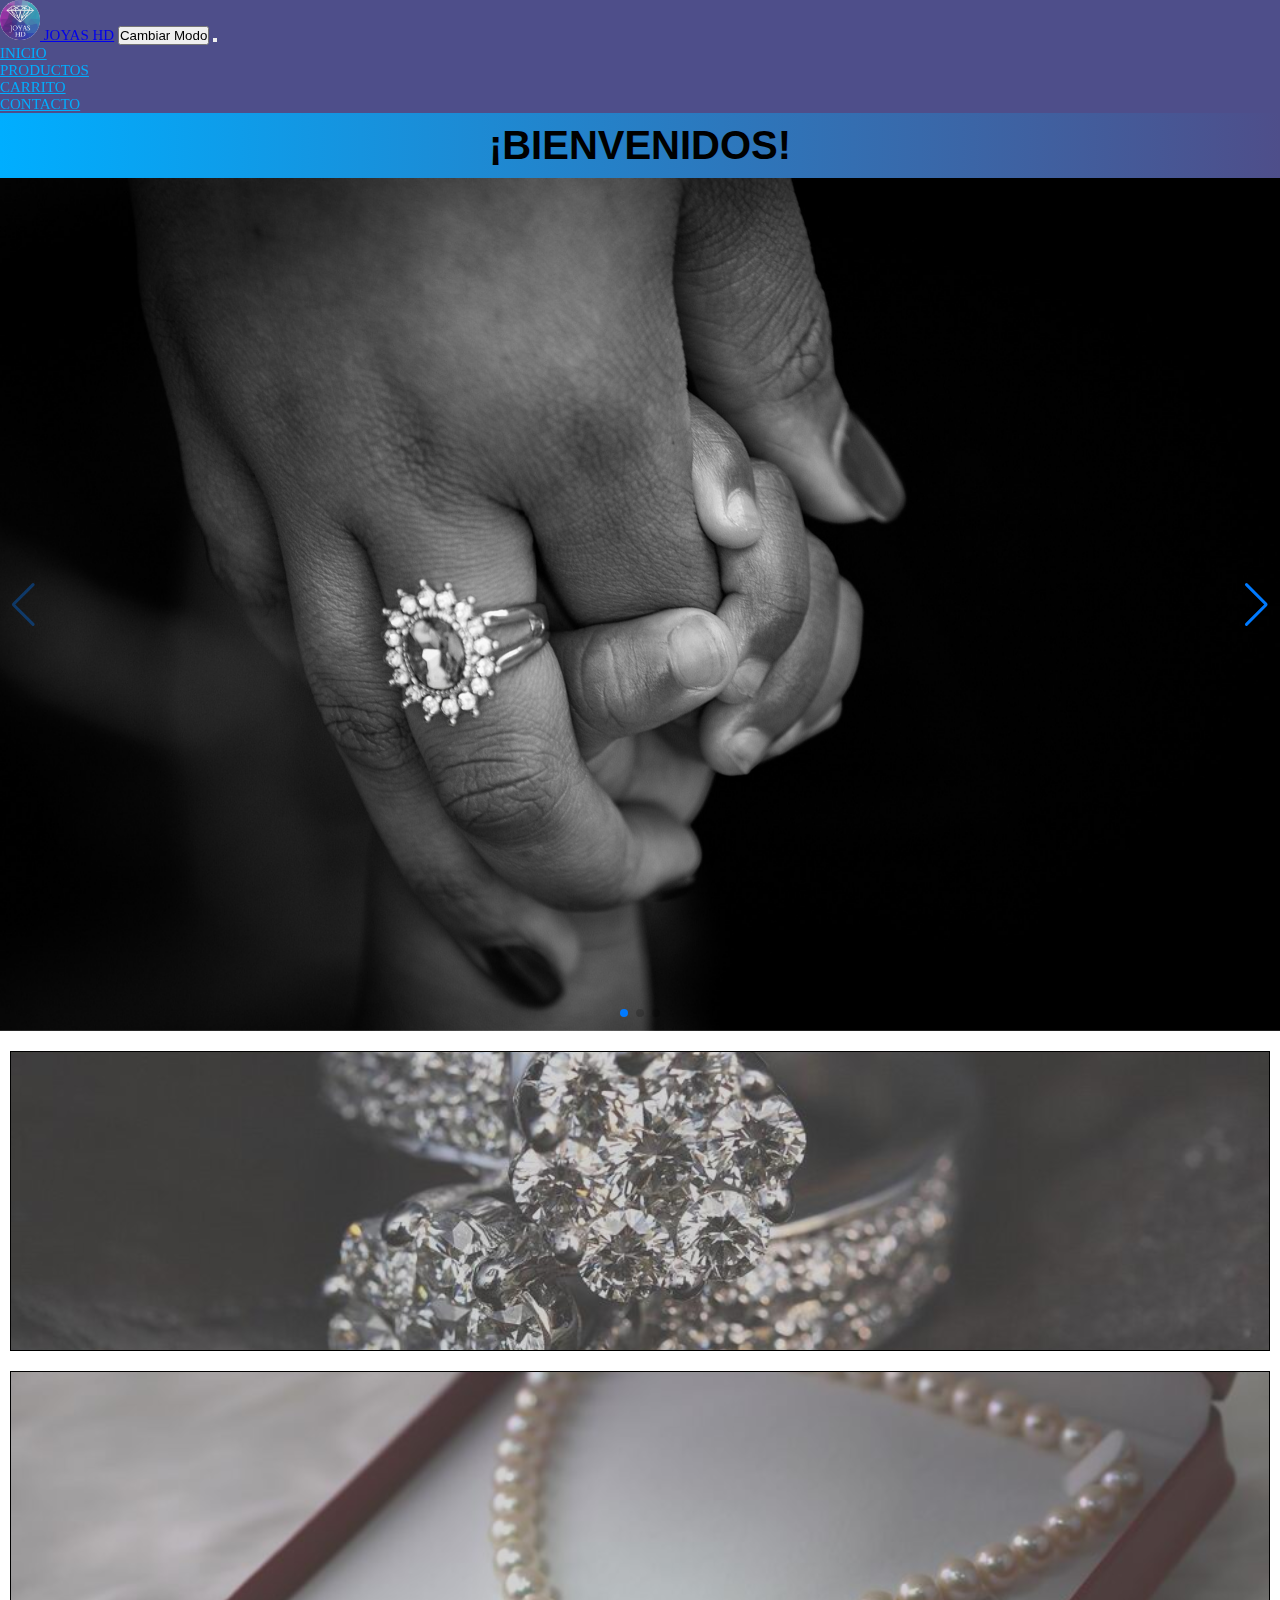
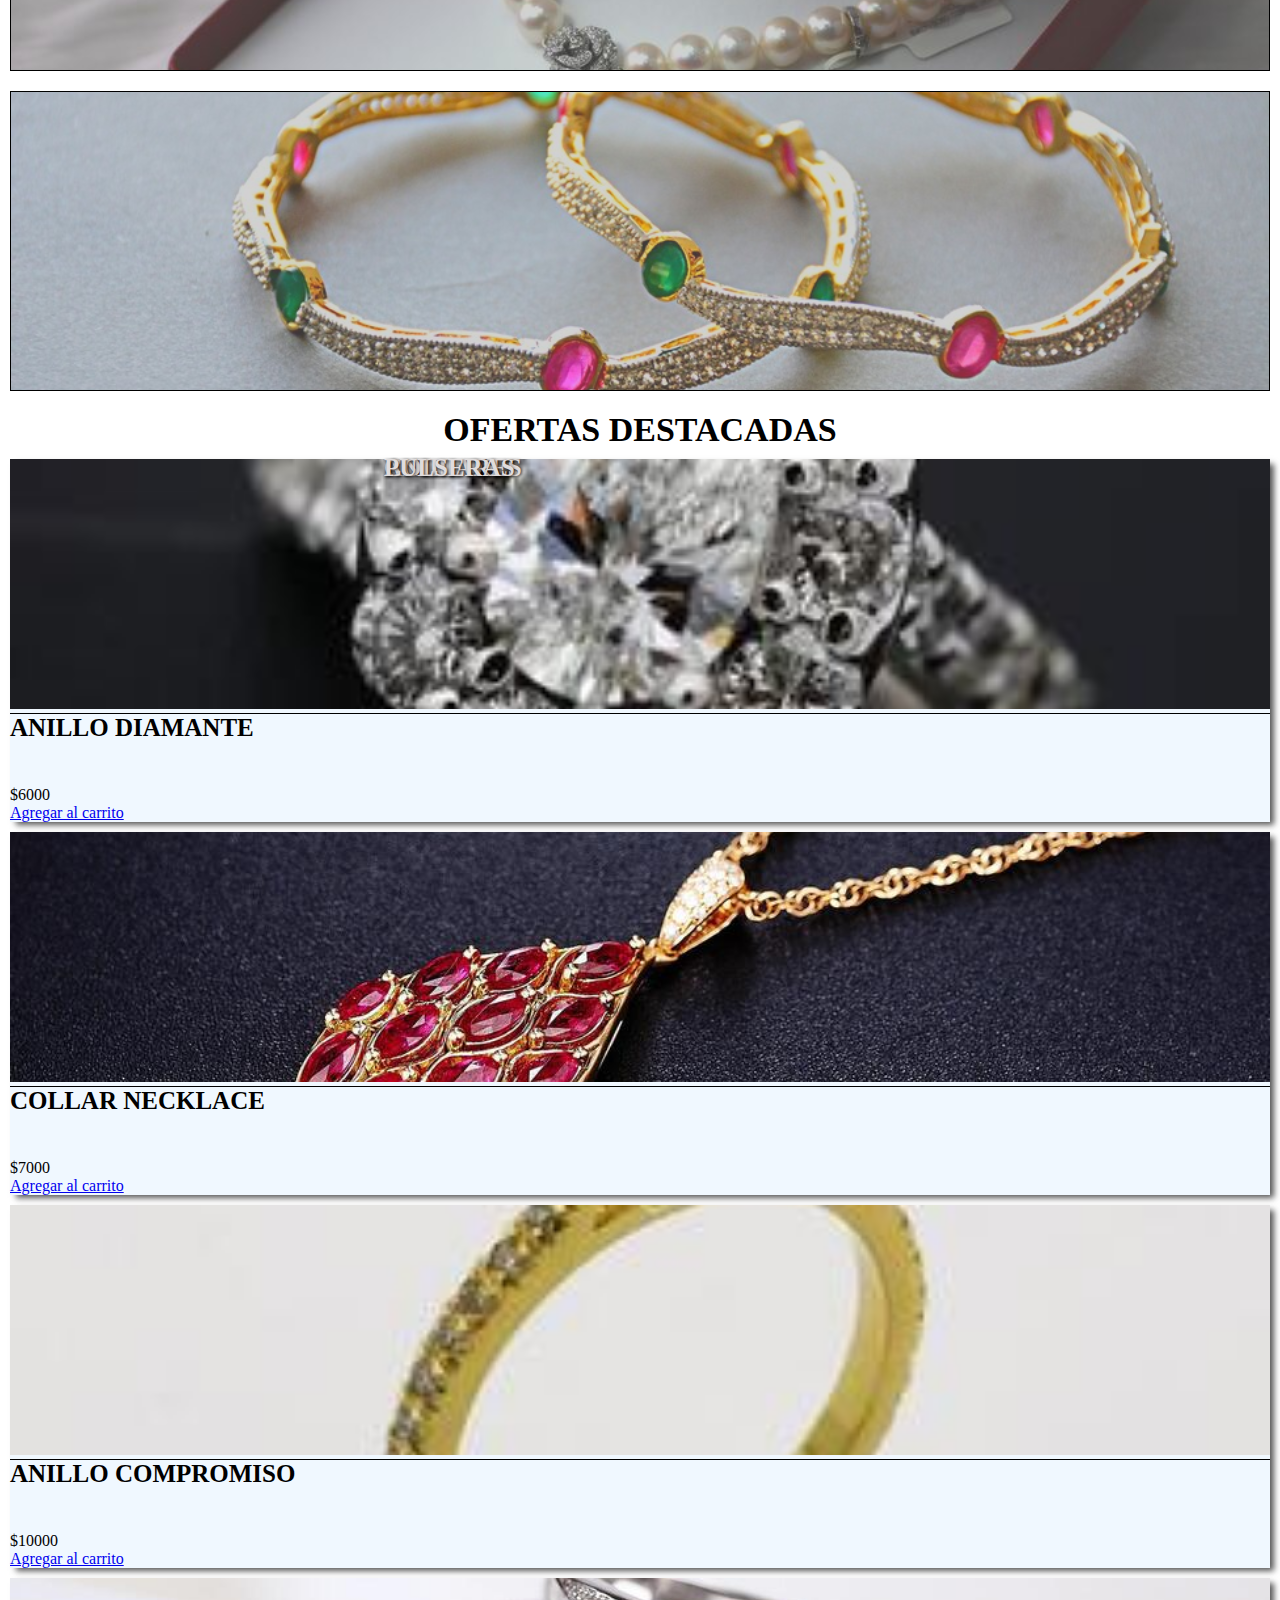
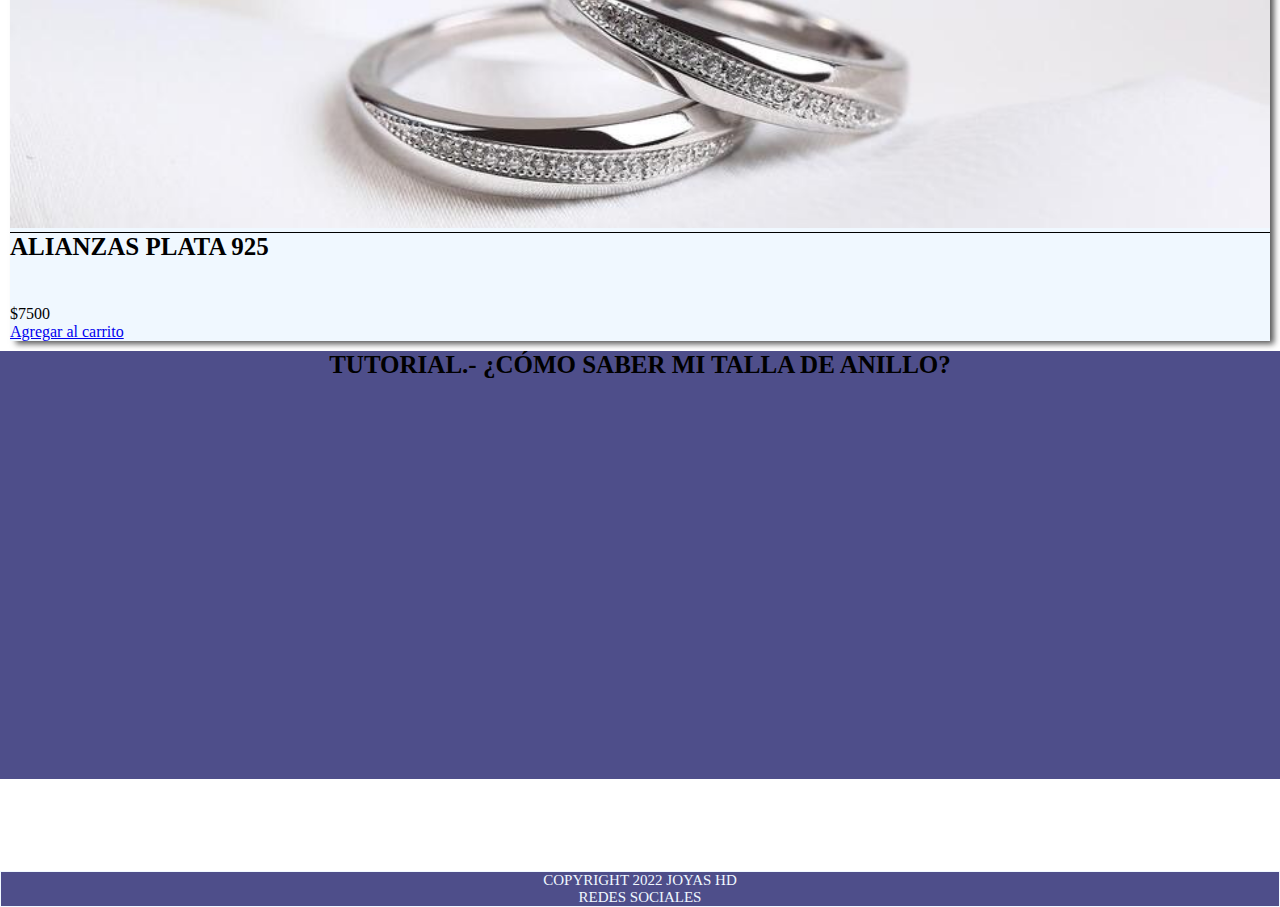
==== index.html @ d07e8be8 "agregue carrusel con swiper y maquete los productos con el metodo fetch" ====
<!DOCTYPE html>
<html lang="es">

<head>
    <meta charset="UTF-8" />
    <meta http-equiv="X-UA-Compatible" content="IE=edge" />
    <meta name="viewport" content="width=device-width, initial-scale=1.0" />
    <!-- description -->
    <meta name="description" content="Descubrí las mejores joyas del mercado y compra sin moverte de tu casa.
    Tenemos anillos de oro, plata y más. Encontra en nuestra tienda online lo que buscas.">
    <!-- keywords -->
    <meta name="keywords" content="joyas, anillos, collares, pulseras, aros, relojes, oro, plata">
    <!--Google fonts-->
    <link rel="preconectar" href="https://fonts.googleapis.com" />
    <link rel="preconectar" href="https://fonts.gstatic.com" crossorigin />
    <link href="https: //fonts.googleapis.com/css2? family= Roboto & display=swap" rel="hoja de estilo" />
    <!-- link de font-awesome -->
    <link rel="stylesheet" href="https://cdnjs.cloudflare.com/ajax/libs/font-awesome/6.1.2/css/all.min.css"
        integrity="sha512-1sCRPdkRXhBV2PBLUdRb4tMg1w2YPf37qatUFeS7zlBy7jJI8Lf4VHwWfZZfpXtYSLy85pkm9GaYVYMfw5BC1A=="
        crossorigin="anonymous" referrerpolicy="no-referrer" />
    <!-- Icono de pagina -->
    <link rel="shortcut icon" href="./multimedia/logo.png" type="image/x-icon" />
    <!-- link bootstrap -->
    <link rel="stylesheet" href="https://cdn.jsdelivr.net/npm/bootstrap@4.6.2/dist/css/bootstrap.min.css"
        integrity="sha384-xOolHFLEh07PJGoPkLv1IbcEPTNtaed2xpHsD9ESMhqIYd0nLMwNLD69Npy4HI+N" crossorigin="anonymous" />
    <!-- fin link bootstrap -->
    <link rel="stylesheet" href="sass/style.css" />
    <!-- link de swiper -->
    <link
    rel="stylesheet"
    href="https://cdn.jsdelivr.net/npm/swiper@8/swiper-bundle.min.css"
    />
    <title>JOYAS HD</title>
</head>

<body class="modo-claro">
    <!--encabezado-->
    <header >
        <!-- navbar inicia -->
        <nav class="navbar navbar-expand-md navbar-dark">
            <!-- Brand -->
            <a class="navbar-brand" href="#"><img src="./multimedia/logo.png" alt="JOYAS HD"
                    style="width: 40px" />
                    JOYAS HD</a>
                    <button id="claro-oscuro">Cambiar Modo</button>
            <!-- Toggler/collapsibe Button -->
            <button class="navbar-toggler" type="button" data-toggle="collapse" data-target="#collapsibleNavbar">
                <span class="navbar-toggler-icon"></span>
            </button>
            
            <!-- Navbar links -->
            
            <div class="collapse navbar-collapse" id="collapsibleNavbar">
                <ul class="navbar-nav">
                    <li class="nav-item">
                        <a class="nav-link" href="#">INICIO</a>
                    </li>
                    <li class="nav-item">
                        <a class="nav-link" href="pages/productos.html">PRODUCTOS</a>
                    </li>
                    <li class="nav-item">
                        <a class="nav-link" href="pages/carrito.html">CARRITO</a>
                    </li>
                    <li class="nav-item">
                        <a class="nav-link" href="pages/contacto.html">CONTACTO</a>
                    </li>
                    
                </ul>
            </div>
        </nav>
        <!-- navbar fin -->
    </header>
    
    <!--fin encabezado-->
    <!--seccion principal-->
    <main>
        <!--titulo de pagina-->
        <div class="titulos">
            <h1>¡BIENVENIDOS!</h1>
        </div>
    <!-- Swiper -->
    <div class="carrusel">
    <div class="swiper mySwiper">
        <div class="swiper-wrapper">
            <div class="swiper-slide"><img src="../multimedia/adult.jpg"></div>
            <div class="swiper-slide"><img src="../multimedia/love.jpg"></div>
            <div class="swiper-slide"><img src="../multimedia/reloj.jpg"></div>
        </div>
            <div class="swiper-button-next"></div>
            <div class="swiper-button-prev"></div>
            <div class="swiper-pagination"></div>
        </div>
    </div>
    <!-- Swiper JS -->
        <div class="container-fluid ">
            <div class="row product">
                <!-- cards de productos -->
                <!-- producto1 -->
                <div class="col-sm-6  col-lg-4 container">
                    <div class="caja1 card_landing img-fluid">
                        <p>ANILLOS</p>
                    </div>
                </div>
                <!-- producto2 -->
                <div class="col-sm-6 col-lg-4 container">
                    <div class="caja2 card_landing img-fluid">
                        <p>COLLARES</p>
                    </div>
                </div>
                <!-- producto3 -->
                <div class="col-sm-6 col-lg-4 container">
                    <div class="caja3 card_landing img-fluid">
                        <p>PULSERAS</p>
                    </div>
                </div>
            </div>
        </div>
        <!-- productos destacados-->
        <div class="container-fluid">
            <h2 class="destacados">OFERTAS DESTACADAS</h2>
            <div class="row product">
                <!-- cards de productos -->
                <!-- producto1 -->
                <div class=" col-sm-6 col-md-4 col-lg-3">
                    <div class="fluid maps">
                        <img src="./multimedia/anillodiamante.jpg" class="img-fluid " alt="anillo ring">
                        <div class="card-body">
                            <h3 class="card-title">ANILLO DIAMANTE</h3>
                            <p class="card-text">$6000</p>
                            <a href="#" class="btn btn-primary">Agregar al carrito</a>
                        </div>
                    </div>
                </div>
                <!-- producto2 -->
                <div class=" col-sm-6 col-md-4 col-lg-3">
                    <div class="fluid maps">
                        <div class="foto">
                            <img src="./multimedia/jewelry.jpg" class="img-fluid " alt="collar necklace">
                        </div>
                        <div class="card-body">
                            <h3 class="card-title">COLLAR NECKLACE</h3>
                            <p class="card-text">$7000</p>
                            <a href="#" class="btn btn-primary">Agregar al carrito</a>
                        </div>
                    </div>
                </div>
                <!-- producto3 -->
                <div class=" maps col-sm-6 col-md-4 col-lg-3">
                    <div class="fluid maps">
                        <img src="./multimedia/anillocompromiso.jpg" class="img-fluid " alt="anillo compromiso">
                        <div class="card-body">
                            <h3 class="card-title">ANILLO COMPROMISO</h3>
                            <p class="card-text">$10000</p>
                            <a href="#" class="btn btn-primary">Agregar al carrito</a>
                        </div>
                    </div>
                </div>
                <!-- producto4 -->
                <div class=" col-sm-6 col-md-4 col-lg-3">
                    <div class="fluid maps">
                        <img src="./multimedia/alianzasplata.jpg" class="img-fluid " alt="alianzas plata">
                        <div class="card-body">
                            <h3 class="card-title">ALIANZAS PLATA 925</h3>
                            <p class="card-text">$7500</p>
                            <a href="#" class="btn btn-primary">Agregar al carrito</a>
                        </div>
                    </div>
                </div>
            </div>
        </div>
    <!-- video -->
        <div class="jumbotron">
                <h4 class="tutorial">TUTORIAL.- ¿Cómo saber mi Talla de Anillo?</h4>
            <div class="video">
                <iframe src="https://www.youtube.com/embed/_9VeUnPXg-Y" title="YouTube video player" frameborder="0"
                    allow="accelerometer; autoplay; clipboard-write; encrypted-media; gyroscope; picture-in-picture"
                    allowfullscreen></iframe>
            </div>
        </div>
    </main>
    <!-- fin seccion principal-->
    <!--pie de pagina-->
    <footer>
        <p>COPYRIGHT 2022 JOYAS HD</p>
        <p>REDES SOCIALES</p>
        <div class="redes">
            <a href="#">
                <i class="fa-brands fa-facebook"></i>
            </a>
            <a href="#">
                <i class="fa-brands fa-instagram"></i>
            </a>
        </div>
    </footer>
    <!--fin pie de pagina-->
    <!-- inicia link javascript -->
    <script src="https://cdn.jsdelivr.net/npm/jquery@3.5.1/dist/jquery.slim.min.js"
        integrity="sha384-DfXdz2htPH0lsSSs5nCTpuj/zy4C+OGpamoFVy38MVBnE+IbbVYUew+OrCXaRkfj"
        crossorigin="anonymous"></script>
    <script src="https://cdn.jsdelivr.net/npm/popper.js@1.16.1/dist/umd/popper.min.js"
        integrity="sha384-9/reFTGAW83EW2RDu2S0VKaIzap3H66lZH81PoYlFhbGU+6BZp6G7niu735Sk7lN"
        crossorigin="anonymous"></script>
    <script src="https://cdn.jsdelivr.net/npm/bootstrap@4.6.2/dist/js/bootstrap.min.js"
        integrity="sha384-+sLIOodYLS7CIrQpBjl+C7nPvqq+FbNUBDunl/OZv93DB7Ln/533i8e/mZXLi/P+"
        crossorigin="anonymous"></script>
    <!-- fin link javascript  -->
    <!-- link de swiper -->
    <script src="https://cdn.jsdelivr.net/npm/swiper@8/swiper-bundle.min.js"></script>
    <script src="modooscuro.js"></script>
    <script src="./js/index.js"></script>
</body>

</html>
---- sass/style.css ----
.modo-oscuro {
  background-color: rgb(78, 78, 138);
}

* {
  margin: 0;
  padding: 0;
  box-sizing: border-box !important;
}

/* header */
header {
  position: -webkit-sticky;
  position: sticky;
  top: 0px;
  z-index: 200;
}

/* barra de navegacion */
.navbar, footer {
  background-color: rgb(78, 78, 138);
  font-size: 15px;
}
.navbar img, footer img {
  border-radius: 20px;
}

.nav-link {
  color: rgb(0, 174, 255) !important;
}

body {
  position: relative;
  min-height: 100vh;
  padding-bottom: 8em;
}

/* /*titulo de cada pagina */
h1 {
  text-align: center;
  font-family: Verdana, Geneva, Tahoma, sans-serif;
  font-size: 30px bold;
  padding: auto;
  font-size: 40px;
  font-weight: 700;
}

/* /*contenedor de titulos */
.titulos {
  background-image: linear-gradient(90deg, rgb(0, 174, 255), rgb(78, 78, 138));
  padding: 10px;
}

/* footer */
footer {
  position: absolute;
  width: 100%;
  color: aliceblue;
  text-align: center;
  margin-top: 12em;
  bottom: 0;
  border: 1px solid aliceblue;
}

/* iconos */
.redes {
  font-size: 20px;
  letter-spacing: 5px;
}

/* pagina inicio */
/* carrusel */
.carrusel {
  position: relative;
  height: 100%;
}

.swiper {
  width: 100%;
  height: 100%;
}

.swiper-slide {
  text-align: center;
  font-size: 18px;
  background: #fff;
  /* Center slide text vertically */
  display: flex;
  justify-content: center;
  align-items: center;
}

.swiper-slide img {
  display: block;
  width: 100%;
  height: 100%;
  -o-object-fit: cover;
     object-fit: cover;
}

.card_landing {
  background-size: cover;
  background-position: center;
  border: 1px solid black;
  margin-top: 20px;
  margin-bottom: 20px;
  height: 300px !important;
  -o-object-fit: cover;
     object-fit: cover;
  background-color: rgba(143, 140, 140, 0.397);
  background-blend-mode: color;
}

.caja1 {
  background-image: url(../multimedia/rings.jpg);
}
.caja1 p {
  position: absolute;
  top: 50%;
  left: 30%;
  font-family: Cambria, Cochin, Georgia, Times, "Times New Roman", serif;
  font-size: 25px;
  font-weight: 700;
  color: rgb(224, 220, 220);
  text-shadow: 1px 1px 3px rgba(0, 0, 0, 0.8);
}

.caja2 {
  background-image: url(../multimedia/collar.jpg);
}
.caja2 p {
  position: absolute;
  top: 50%;
  left: 30%;
  font-family: Cambria, Cochin, Georgia, Times, "Times New Roman", serif;
  font-size: 25px;
  font-weight: 700;
  color: rgb(224, 220, 220);
  text-shadow: 1px 1px 3px rgba(0, 0, 0, 0.8);
}

.caja3 {
  background-image: url(../multimedia/jewellery.jpg);
}
.caja3 p {
  position: absolute;
  top: 50%;
  left: 30%;
  font-family: Cambria, Cochin, Georgia, Times, "Times New Roman", serif;
  font-size: 25px;
  font-weight: 700;
  color: rgb(224, 220, 220);
  text-shadow: 1px 1px 3px rgba(0, 0, 0, 0.8);
}

/* jumbotrom */
.jumbotron {
  text-align: center;
  margin-bottom: 0;
  background-color: rgb(78, 78, 138);
}

.video {
  height: 400px;
  position: relative;
  overflow: hidden;
  width: 100%;
}
.video iframe {
  position: absolute;
  top: 0;
  left: 0;
  bottom: 8;
  right: 0;
  width: 90%;
  height: 90%;
  margin: 30px;
}

.tutorial {
  text-transform: uppercase;
  font-size: 25px;
  font-weight: 20px;
}

.destacados {
  text-align: center;
  font-size: 34px;
  font-weight: 700;
  border-color: #fff;
}

/* pagina productos */
.fluid {
  margin-top: 10px;
  margin-bottom: 10px;
  box-shadow: 5px 4px 6px -1px rgba(0, 0, 0, 0.658);
  background-color: aliceblue;
}

.card-body {
  border-top: solid 1px black;
}

.card-title {
  font-size: 25px;
  min-height: 4.5rem;
}

.card-text {
  min-height: 1rem;
}

.img-fluid {
  -o-object-fit: cover;
     object-fit: cover;
  width: 100%;
  height: 250px;
}

/* Pagina contacto */
.row {
  margin: 10px;
}

.detalles {
  margin-left: 60px !important;
  margin-top: 50px;
}

.formulario p {
  font-size: 24px;
}

.phone {
  display: flex;
}

.mail {
  display: flex;
}

.iconos {
  padding-top: 10px;
}
.iconos i {
  font-size: 20px;
  padding-top: 10px;
  padding-right: 10px;
}
.iconos p {
  padding-top: 10px;
}

.detalles {
  margin-left: 20px;
}
.detalles span {
  font-size: 20px;
  margin-top: 20px;
}

/* pagina nosotros */
.nleft img {
  min-height: 50vh;
}/*# sourceMappingURL=style.css.map */
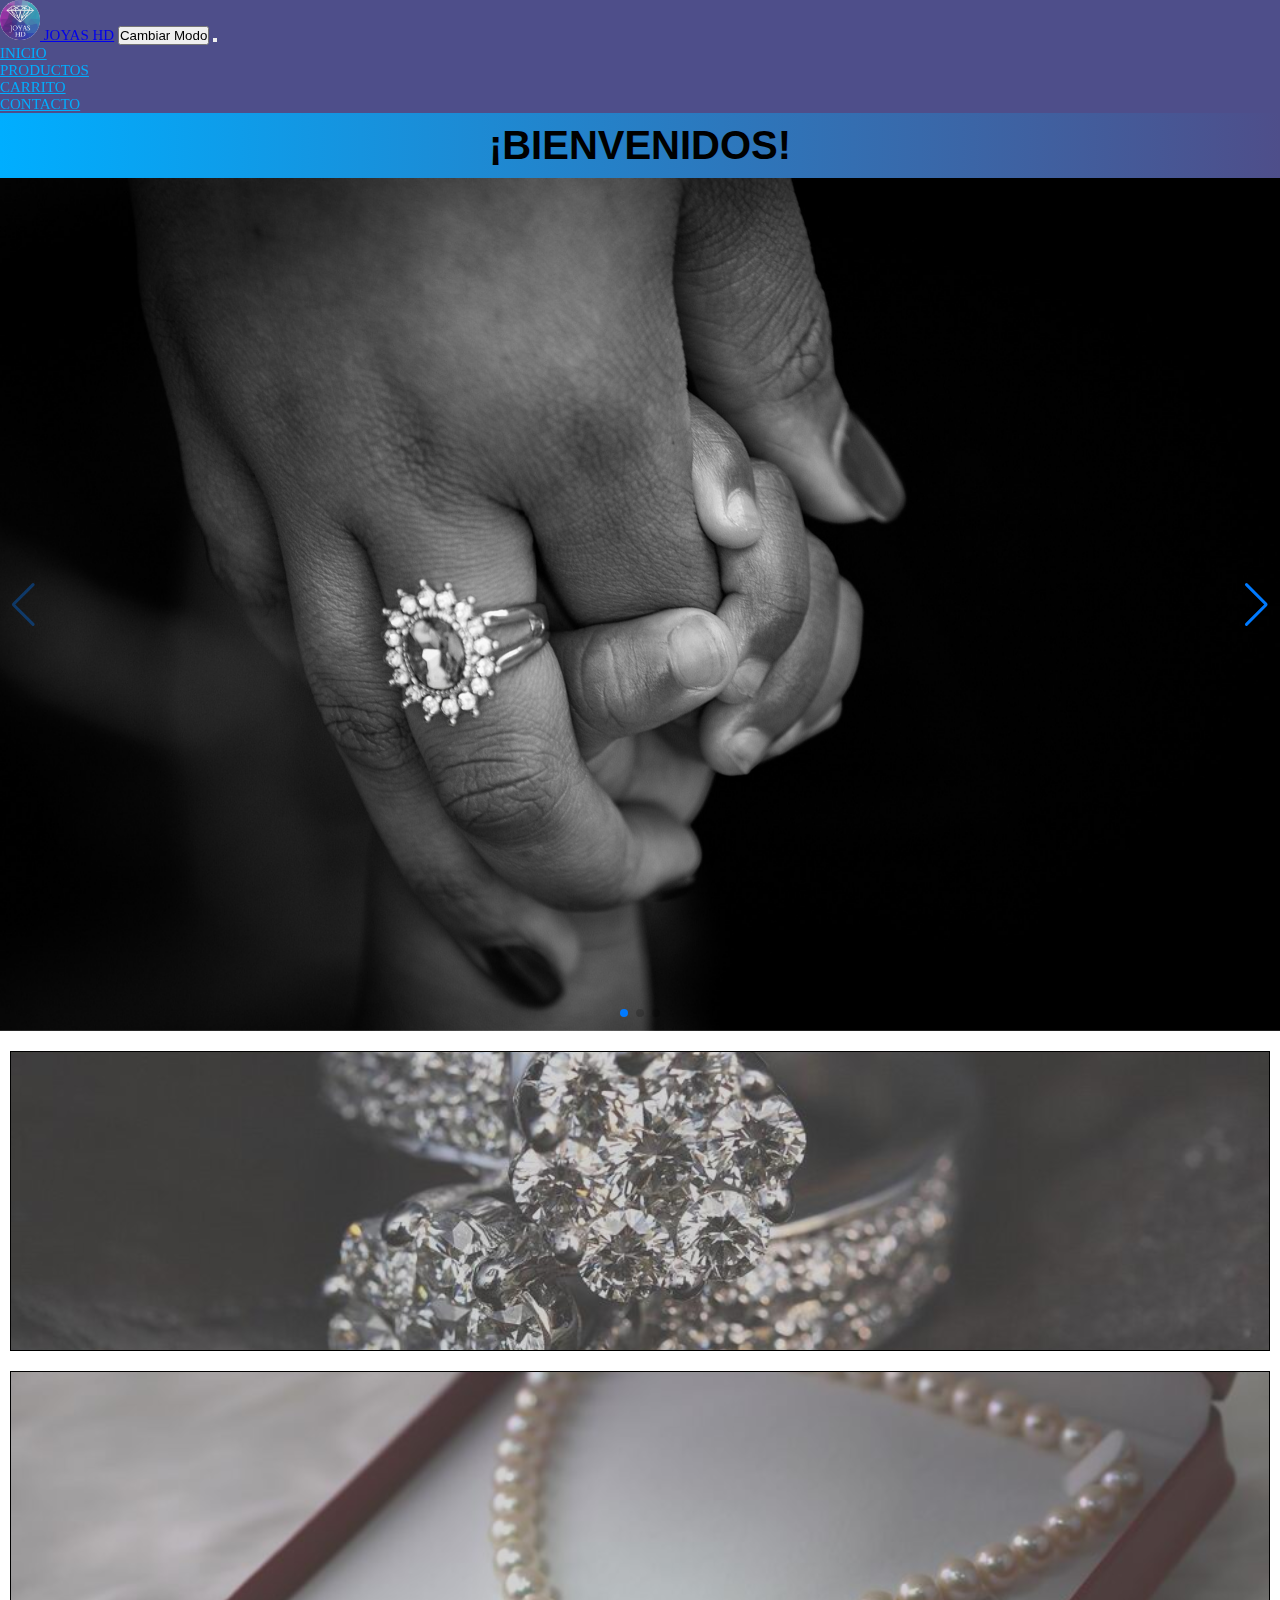
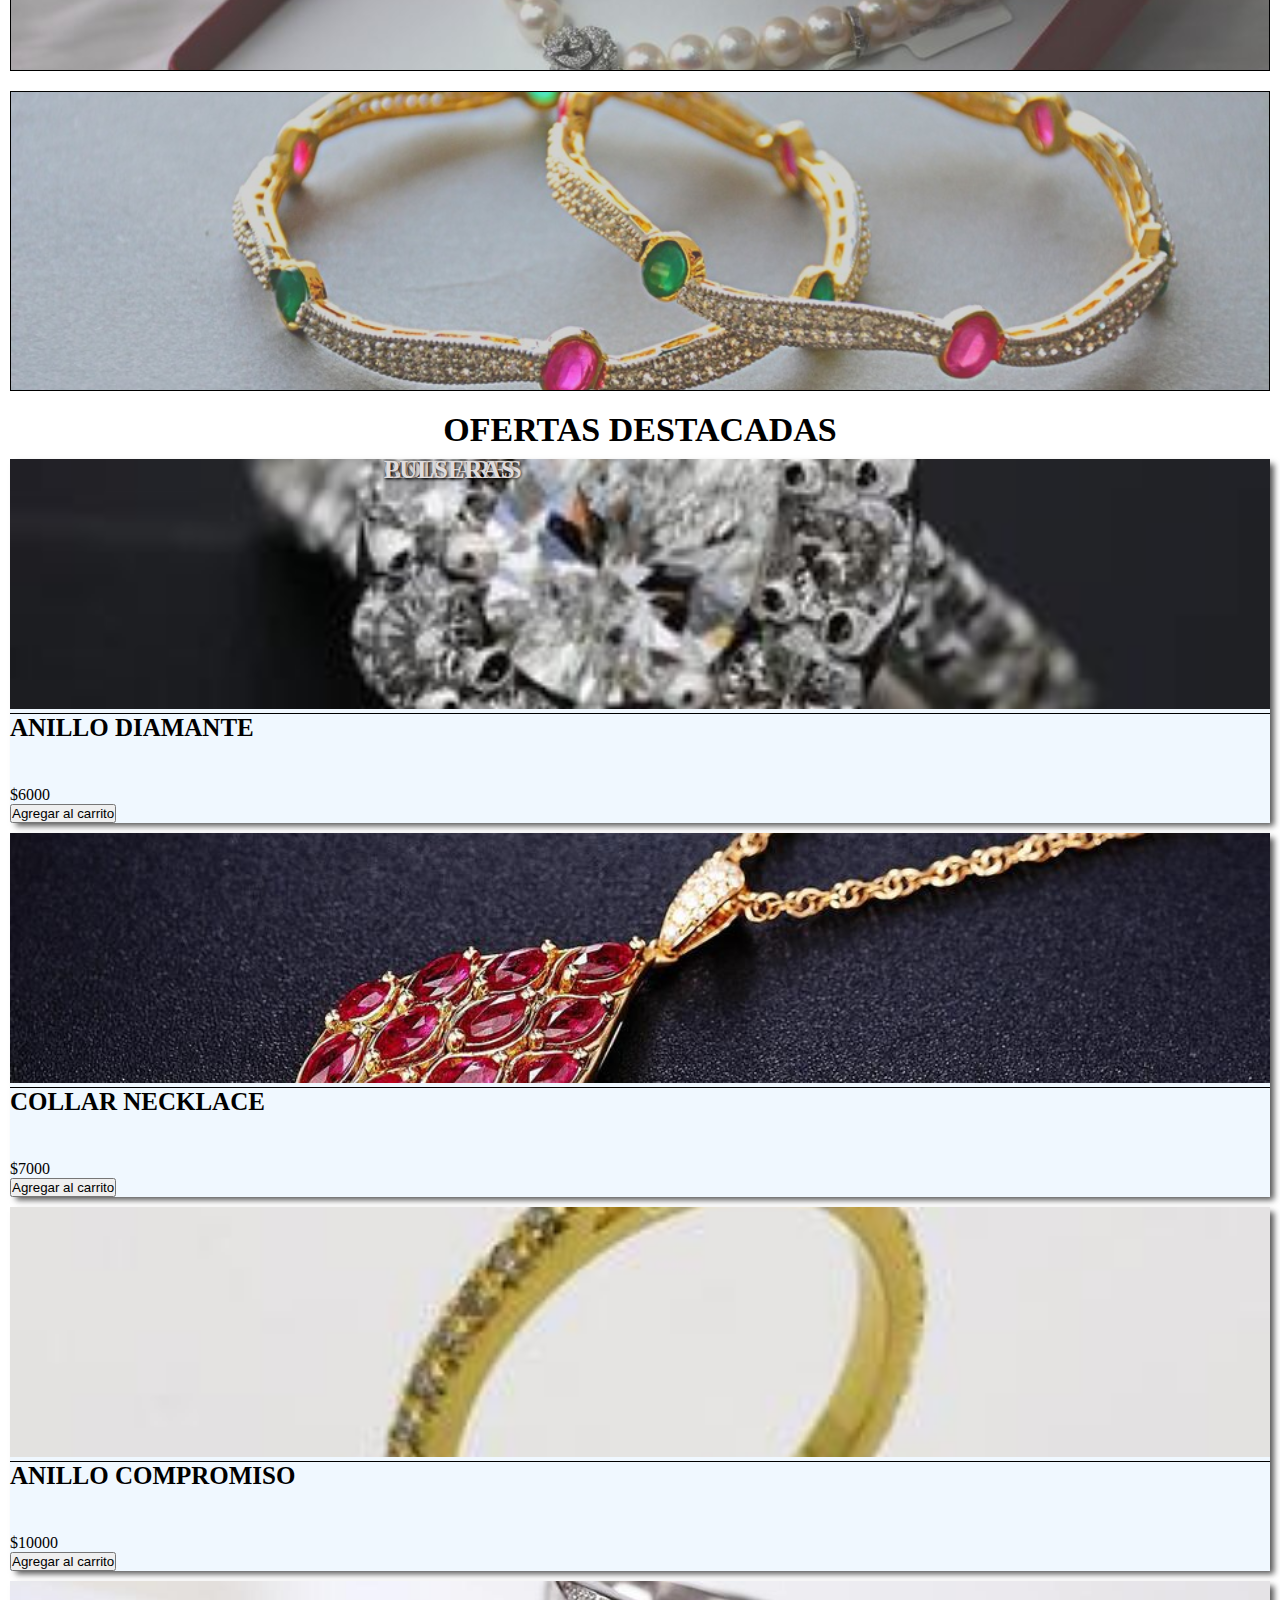
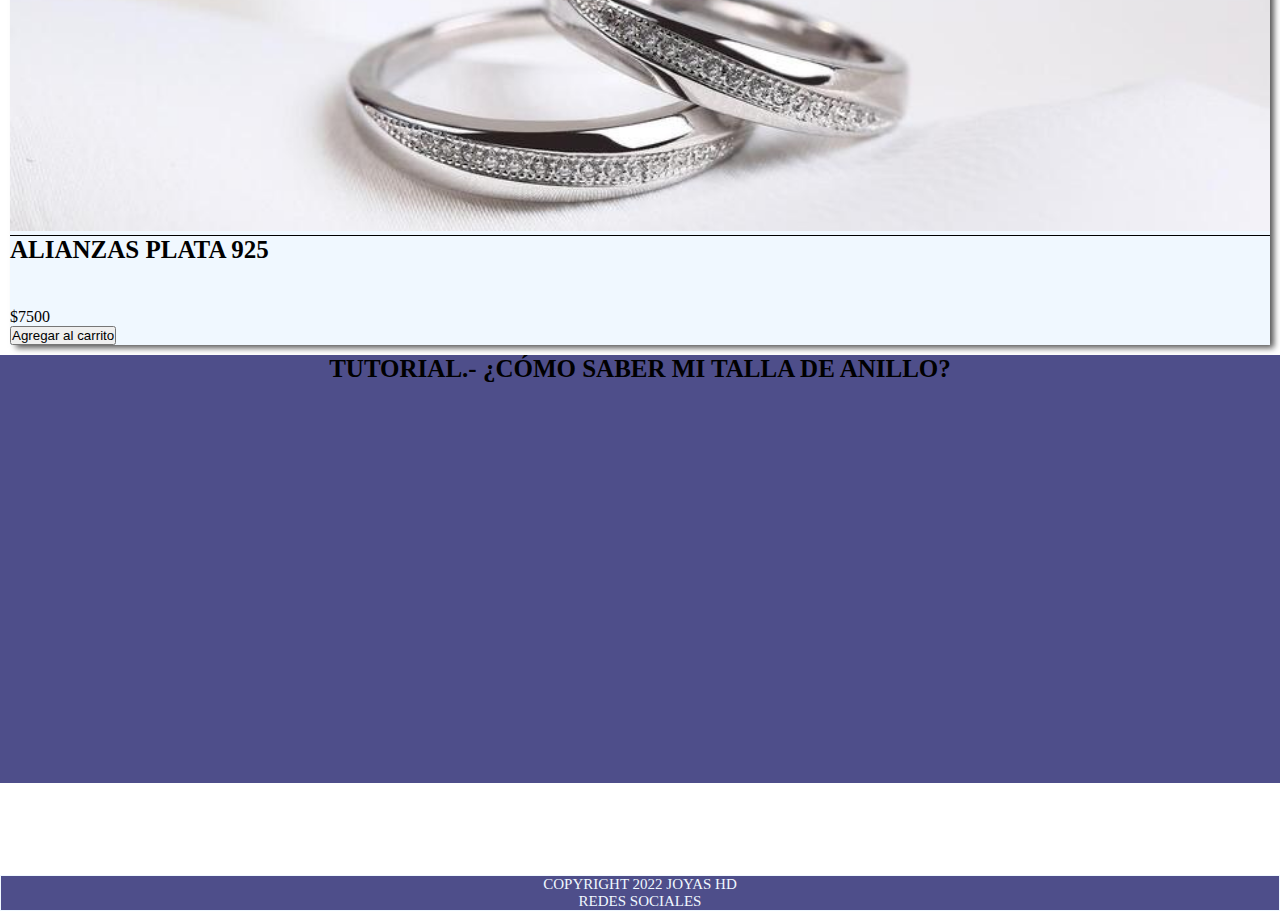
==== commit 0b0fe8f0: "maquete los productos en ofertas con un json a index y le coloque la funcion agregar al carrito" ====
--- a/index.html
+++ b/index.html
@@ -82,9 +82,9 @@
     <div class="carrusel">
     <div class="swiper mySwiper">
         <div class="swiper-wrapper">
-            <div class="swiper-slide"><img src="../multimedia/adult.jpg"></div>
-            <div class="swiper-slide"><img src="../multimedia/love.jpg"></div>
-            <div class="swiper-slide"><img src="../multimedia/reloj.jpg"></div>
+            <div class="swiper-slide"><img src="./multimedia/adult.jpg"></div>
+            <div class="swiper-slide"><img src="./multimedia/love.jpg"></div>
+            <div class="swiper-slide"><img src="./multimedia/reloj.jpg"></div>
         </div>
             <div class="swiper-button-next"></div>
             <div class="swiper-button-prev"></div>
@@ -118,10 +118,10 @@
         <!-- productos destacados-->
         <div class="container-fluid">
             <h2 class="destacados">OFERTAS DESTACADAS</h2>
-            <div class="row product">
+            <div class="row product index">
                 <!-- cards de productos -->
                 <!-- producto1 -->
-                <div class=" col-sm-6 col-md-4 col-lg-3">
+                <!-- <div class=" col-sm-6 col-md-4 col-lg-3">
                     <div class="fluid maps">
                         <img src="./multimedia/anillodiamante.jpg" class="img-fluid " alt="anillo ring">
                         <div class="card-body">
@@ -130,9 +130,9 @@
                             <a href="#" class="btn btn-primary">Agregar al carrito</a>
                         </div>
                     </div>
-                </div>
+                </div> -->
                 <!-- producto2 -->
-                <div class=" col-sm-6 col-md-4 col-lg-3">
+                <!-- <div class=" col-sm-6 col-md-4 col-lg-3">
                     <div class="fluid maps">
                         <div class="foto">
                             <img src="./multimedia/jewelry.jpg" class="img-fluid " alt="collar necklace">
@@ -143,9 +143,9 @@
                             <a href="#" class="btn btn-primary">Agregar al carrito</a>
                         </div>
                     </div>
-                </div>
+                </div> -->
                 <!-- producto3 -->
-                <div class=" maps col-sm-6 col-md-4 col-lg-3">
+                <!-- <div class=" maps col-sm-6 col-md-4 col-lg-3">
                     <div class="fluid maps">
                         <img src="./multimedia/anillocompromiso.jpg" class="img-fluid " alt="anillo compromiso">
                         <div class="card-body">
@@ -154,9 +154,9 @@
                             <a href="#" class="btn btn-primary">Agregar al carrito</a>
                         </div>
                     </div>
-                </div>
+                </div> -->
                 <!-- producto4 -->
-                <div class=" col-sm-6 col-md-4 col-lg-3">
+                <!-- <div class=" col-sm-6 col-md-4 col-lg-3">
                     <div class="fluid maps">
                         <img src="./multimedia/alianzasplata.jpg" class="img-fluid " alt="alianzas plata">
                         <div class="card-body">
@@ -165,7 +165,7 @@
                             <a href="#" class="btn btn-primary">Agregar al carrito</a>
                         </div>
                     </div>
-                </div>
+                </div> -->
             </div>
         </div>
     <!-- video -->
@@ -206,7 +206,7 @@
     <!-- fin link javascript  -->
     <!-- link de swiper -->
     <script src="https://cdn.jsdelivr.net/npm/swiper@8/swiper-bundle.min.js"></script>
-    <script src="modooscuro.js"></script>
+    <script src="./js/modooscuro.js"></script>
     <script src="./js/index.js"></script>
 </body>
 
--- a/sass/style.css
+++ b/sass/style.css
@@ -219,6 +219,14 @@
 }
 
 /* Pagina contacto */
+#formulario__mensaje-exito {
+  display: none;
+}
+
+#formulario__mensaje {
+  display: none;
+}
+
 .row {
   margin: 10px;
 }
@@ -260,7 +268,7 @@
   margin-top: 20px;
 }
 
-/* pagina nosotros */
-.nleft img {
-  min-height: 50vh;
+.exito {
+  padding-left: 100px;
+  padding-top: 150px;
 }/*# sourceMappingURL=style.css.map */